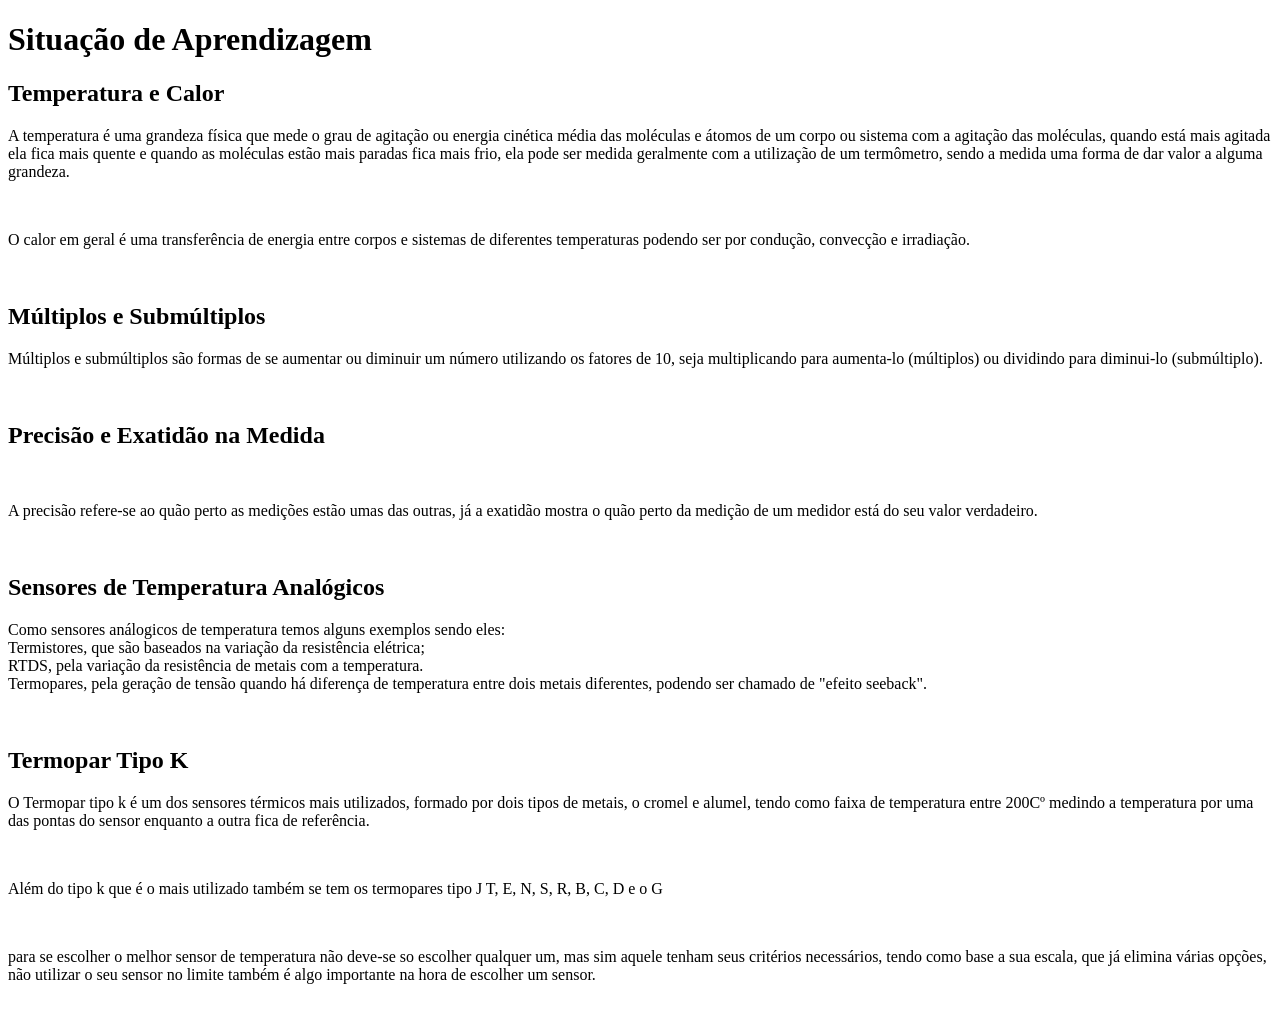
==== index.html @ 2132181e "primeira versão" ====
<!DOCTYPE html>
<html lang="pt-BR">
<head>
    <meta charset="UTF-8">
    <meta name="viewport" content="width=device-width, initial-scale=1.0">
    <link rel="stylesheet" href="./style.css">
    <title>Situação de aprendizagem</title>
</head>
<body>
    <h1>Situação de Aprendizagem</h1>
    <h2>Temperatura e Calor</h2>
    <p>A temperatura é uma grandeza física que mede o grau de agitação ou energia cinética média das moléculas e átomos de um corpo ou sistema com a agitação das moléculas, quando está mais agitada ela fica mais quente e quando as moléculas estão mais paradas fica mais frio, ela pode ser medida geralmente com a utilização de um termômetro, sendo a medida uma forma de dar valor a alguma grandeza.</p><br>
    <p>O calor em geral é uma transferência de energia entre corpos e sistemas de diferentes temperaturas podendo ser por condução, convecção e irradiação.</p><br>
    <h2>Múltiplos e Submúltiplos</h2>
    <p>Múltiplos e submúltiplos são formas de se aumentar ou diminuir um número utilizando os fatores de 10, seja multiplicando para aumenta-lo (múltiplos) ou dividindo para diminui-lo (submúltiplo).</p><br>
    <h2>Precisão e Exatidão na Medida</h2><br>
    <p>A precisão refere-se ao quão perto as medições estão umas das outras, já a exatidão mostra o quão perto da medição de um medidor está do seu valor verdadeiro.</p><br>
    
    <h2>Sensores de Temperatura Analógicos</h2>
    <p>Como sensores análogicos de temperatura temos alguns exemplos sendo eles: <br>
    Termistores, que são baseados na variação da resistência elétrica; <br>
    RTDS, pela variação da resistência de metais com a temperatura. <br>
    Termopares, pela geração de tensão quando há diferença de temperatura entre dois metais diferentes, podendo ser chamado de "efeito seeback".</p><br>
    <h2>Termopar Tipo K</h2>
    <p>O Termopar tipo k é um dos sensores térmicos mais utilizados, formado por dois tipos de metais, o cromel e alumel, tendo como faixa de temperatura entre 200Cº medindo a temperatura por uma das pontas do sensor enquanto a outra fica de referência.</p><br>
    <p>Além do tipo k que é o mais utilizado também se tem os termopares tipo J T, E, N, S, R, B, C, D e o G</p><br>
    <p>para se escolher o melhor sensor de temperatura não deve-se so escolher qualquer um, mas sim aquele tenham seus critérios necessários, tendo como base a sua escala, que já elimina várias opções, não utilizar o seu sensor no limite também é algo importante na hora de escolher um sensor.</p><br>


    

</body>
</html>
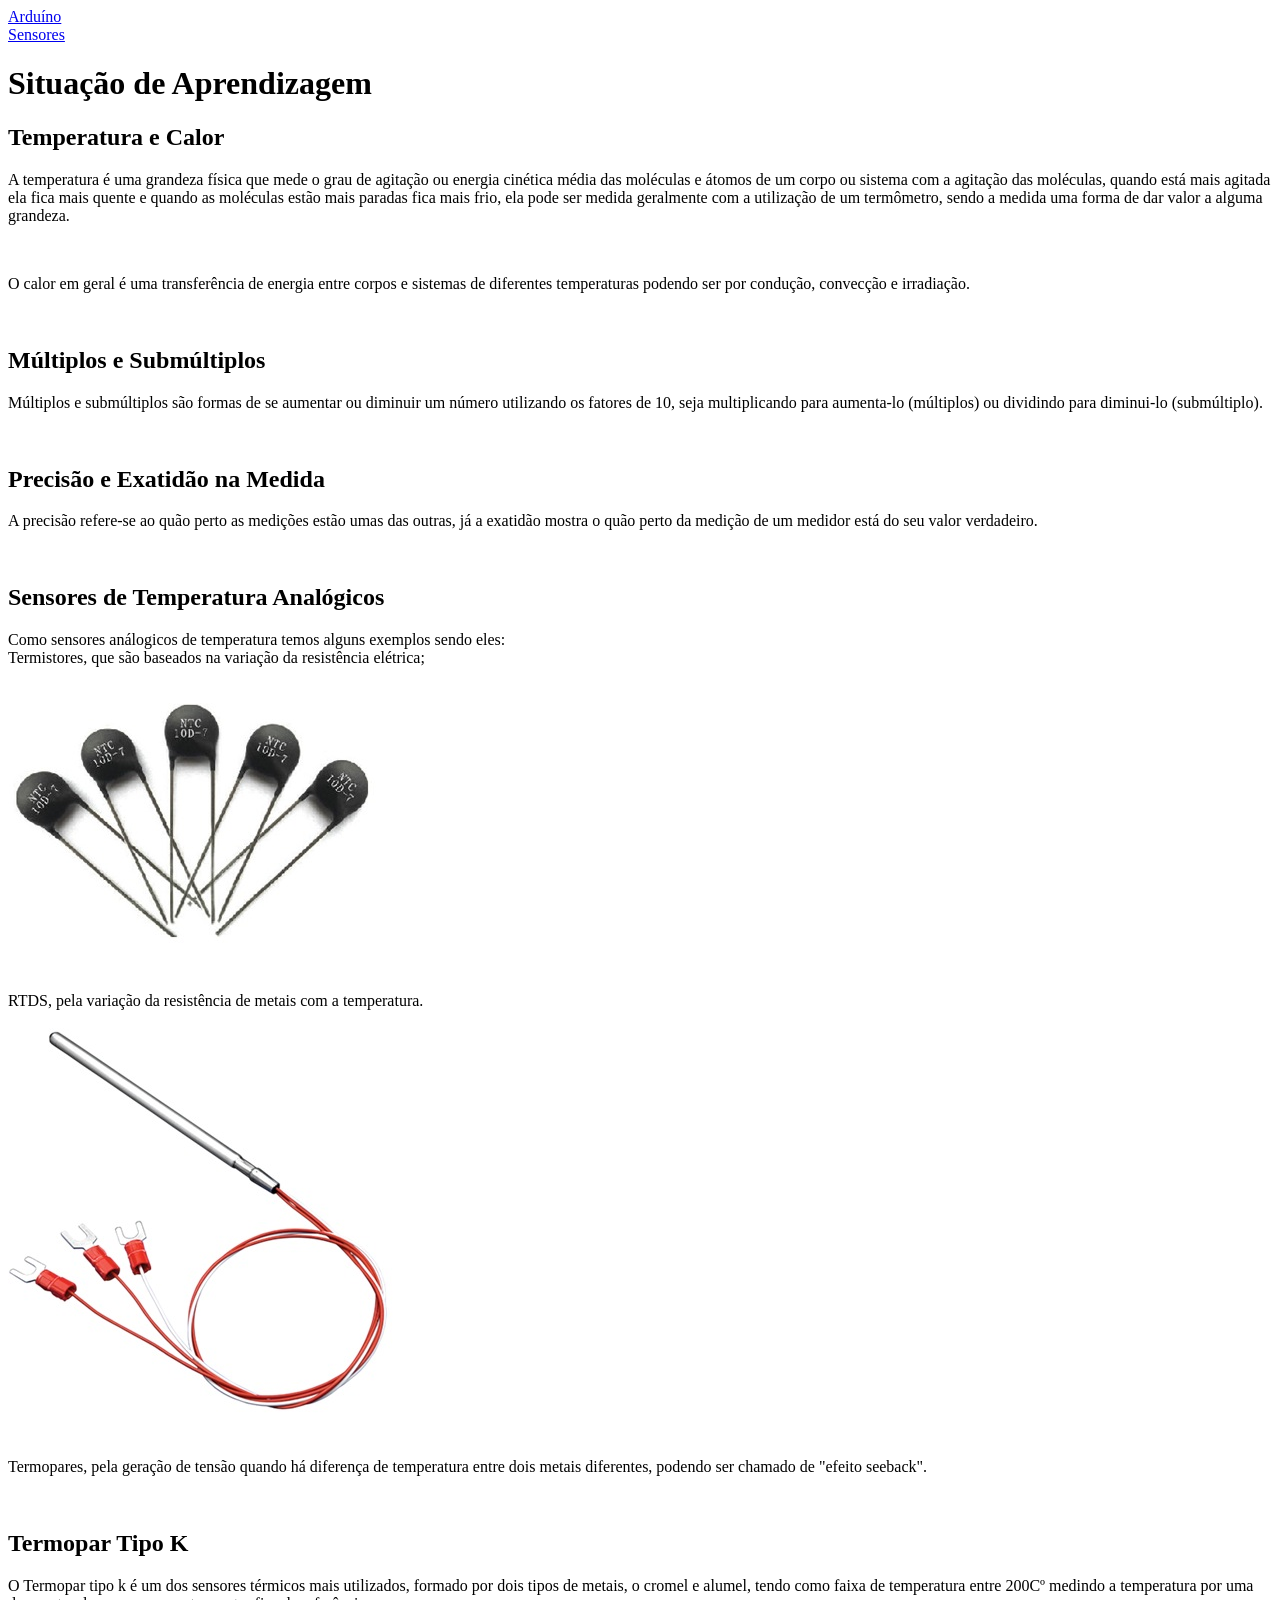
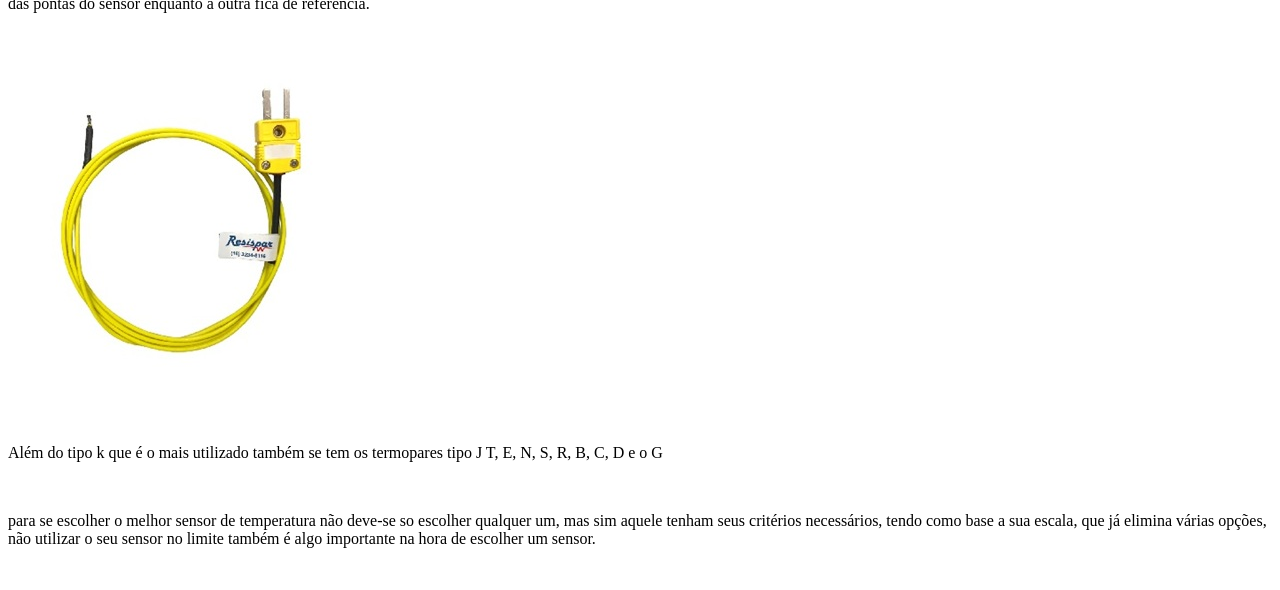
==== commit cc699764: "terceira versão" ====
--- a/index.html
+++ b/index.html
@@ -6,6 +6,12 @@
     <link rel="stylesheet" href="./style.css">
     <title>Situação de aprendizagem</title>
 </head>
+<header>
+    <div>
+        <nav><a href="./html/arduino.html">Arduíno</a></nav>
+        <nav><a href="./html/sensores.html">Sensores</a></nav>
+    </div>
+</header>
 <body>
     <h1>Situação de Aprendizagem</h1>
     <h2>Temperatura e Calor</h2>
@@ -13,16 +19,19 @@
     <p>O calor em geral é uma transferência de energia entre corpos e sistemas de diferentes temperaturas podendo ser por condução, convecção e irradiação.</p><br>
     <h2>Múltiplos e Submúltiplos</h2>
     <p>Múltiplos e submúltiplos são formas de se aumentar ou diminuir um número utilizando os fatores de 10, seja multiplicando para aumenta-lo (múltiplos) ou dividindo para diminui-lo (submúltiplo).</p><br>
-    <h2>Precisão e Exatidão na Medida</h2><br>
+    <h2>Precisão e Exatidão na Medida</h2>
     <p>A precisão refere-se ao quão perto as medições estão umas das outras, já a exatidão mostra o quão perto da medição de um medidor está do seu valor verdadeiro.</p><br>
     
     <h2>Sensores de Temperatura Analógicos</h2>
     <p>Como sensores análogicos de temperatura temos alguns exemplos sendo eles: <br>
-    Termistores, que são baseados na variação da resistência elétrica; <br>
-    RTDS, pela variação da resistência de metais com a temperatura. <br>
+    Termistores, que são baseados na variação da resistência elétrica; <br><br><br>
+    <img src="./img/termistores.jpg" alt=""><br><br><br>
+    RTDS, pela variação da resistência de metais com a temperatura. <br><br>
+    <img src="./img/rtds.jpg" alt=""><br><br><br>
     Termopares, pela geração de tensão quando há diferença de temperatura entre dois metais diferentes, podendo ser chamado de "efeito seeback".</p><br>
     <h2>Termopar Tipo K</h2>
     <p>O Termopar tipo k é um dos sensores térmicos mais utilizados, formado por dois tipos de metais, o cromel e alumel, tendo como faixa de temperatura entre 200Cº medindo a temperatura por uma das pontas do sensor enquanto a outra fica de referência.</p><br>
+    <img src="./img/termopar_tipo-k.jpg" alt=""><br>
     <p>Além do tipo k que é o mais utilizado também se tem os termopares tipo J T, E, N, S, R, B, C, D e o G</p><br>
     <p>para se escolher o melhor sensor de temperatura não deve-se so escolher qualquer um, mas sim aquele tenham seus critérios necessários, tendo como base a sua escala, que já elimina várias opções, não utilizar o seu sensor no limite também é algo importante na hora de escolher um sensor.</p><br>
 
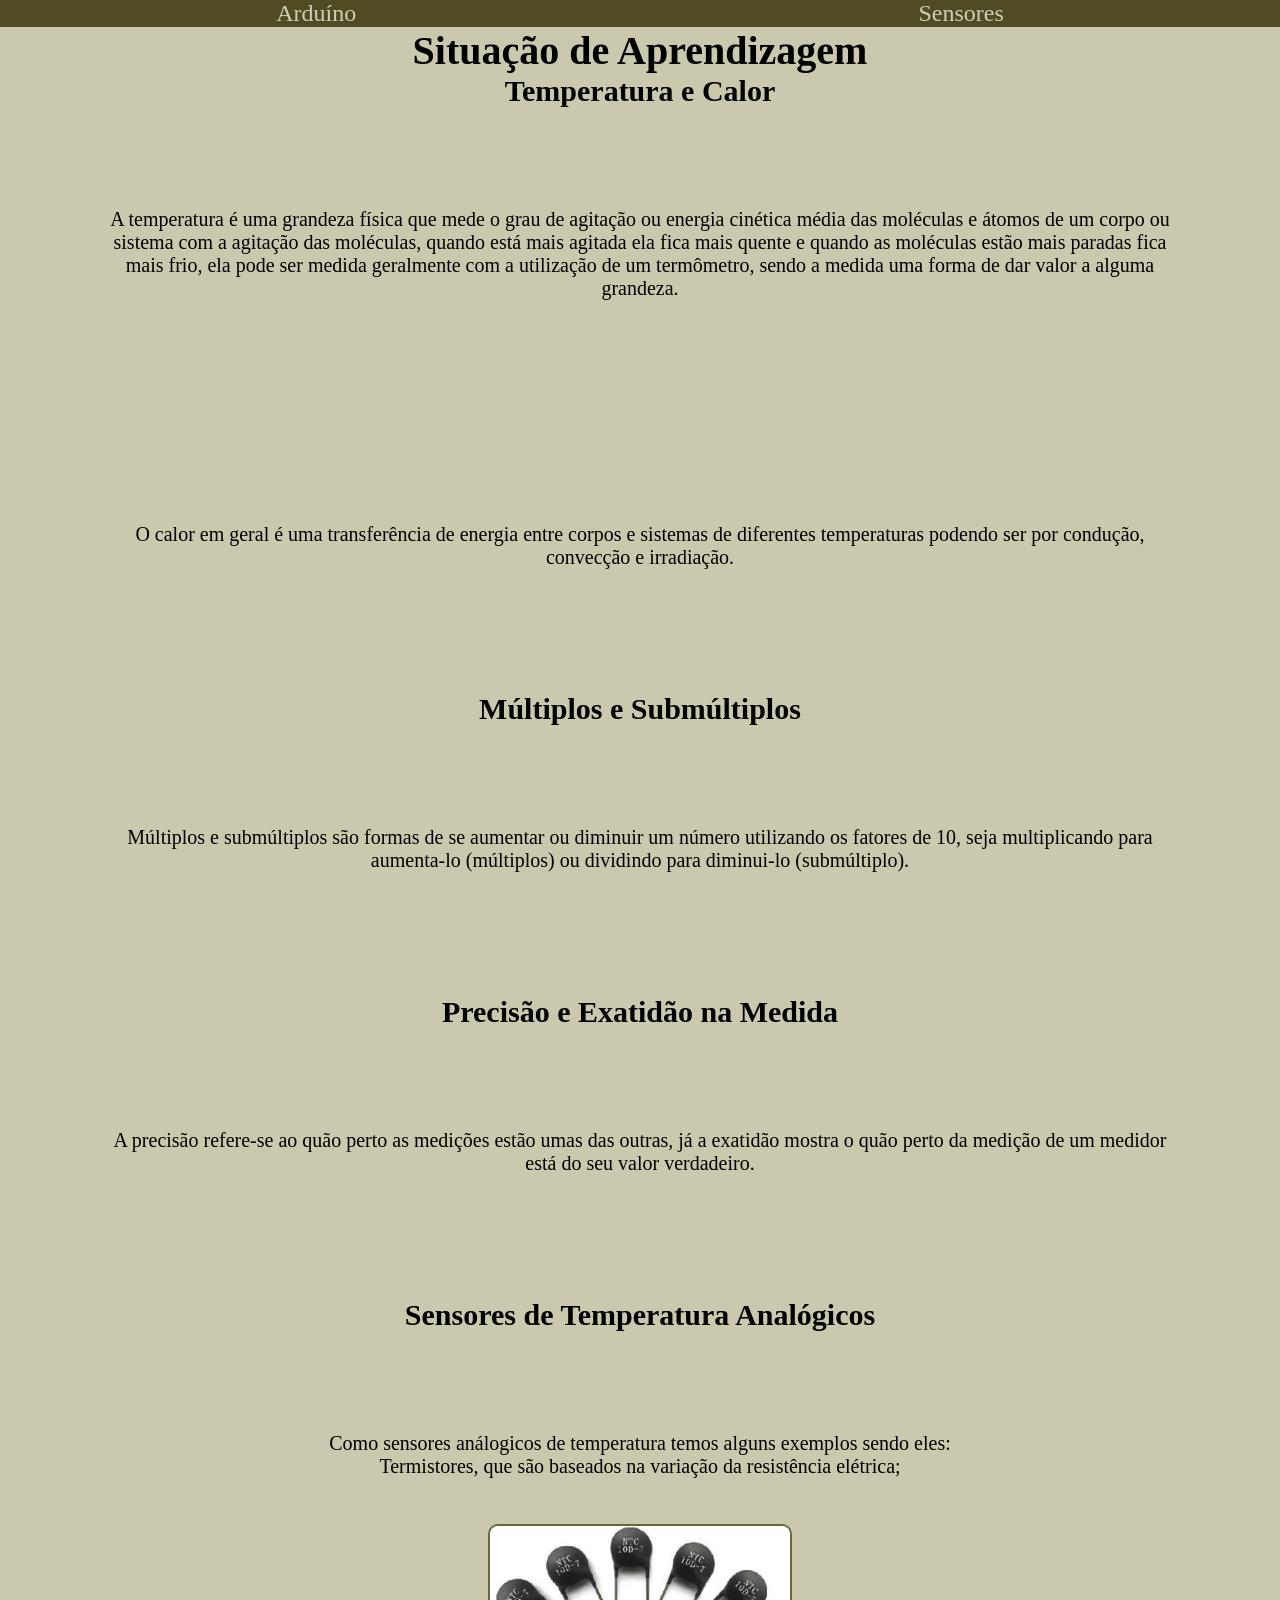
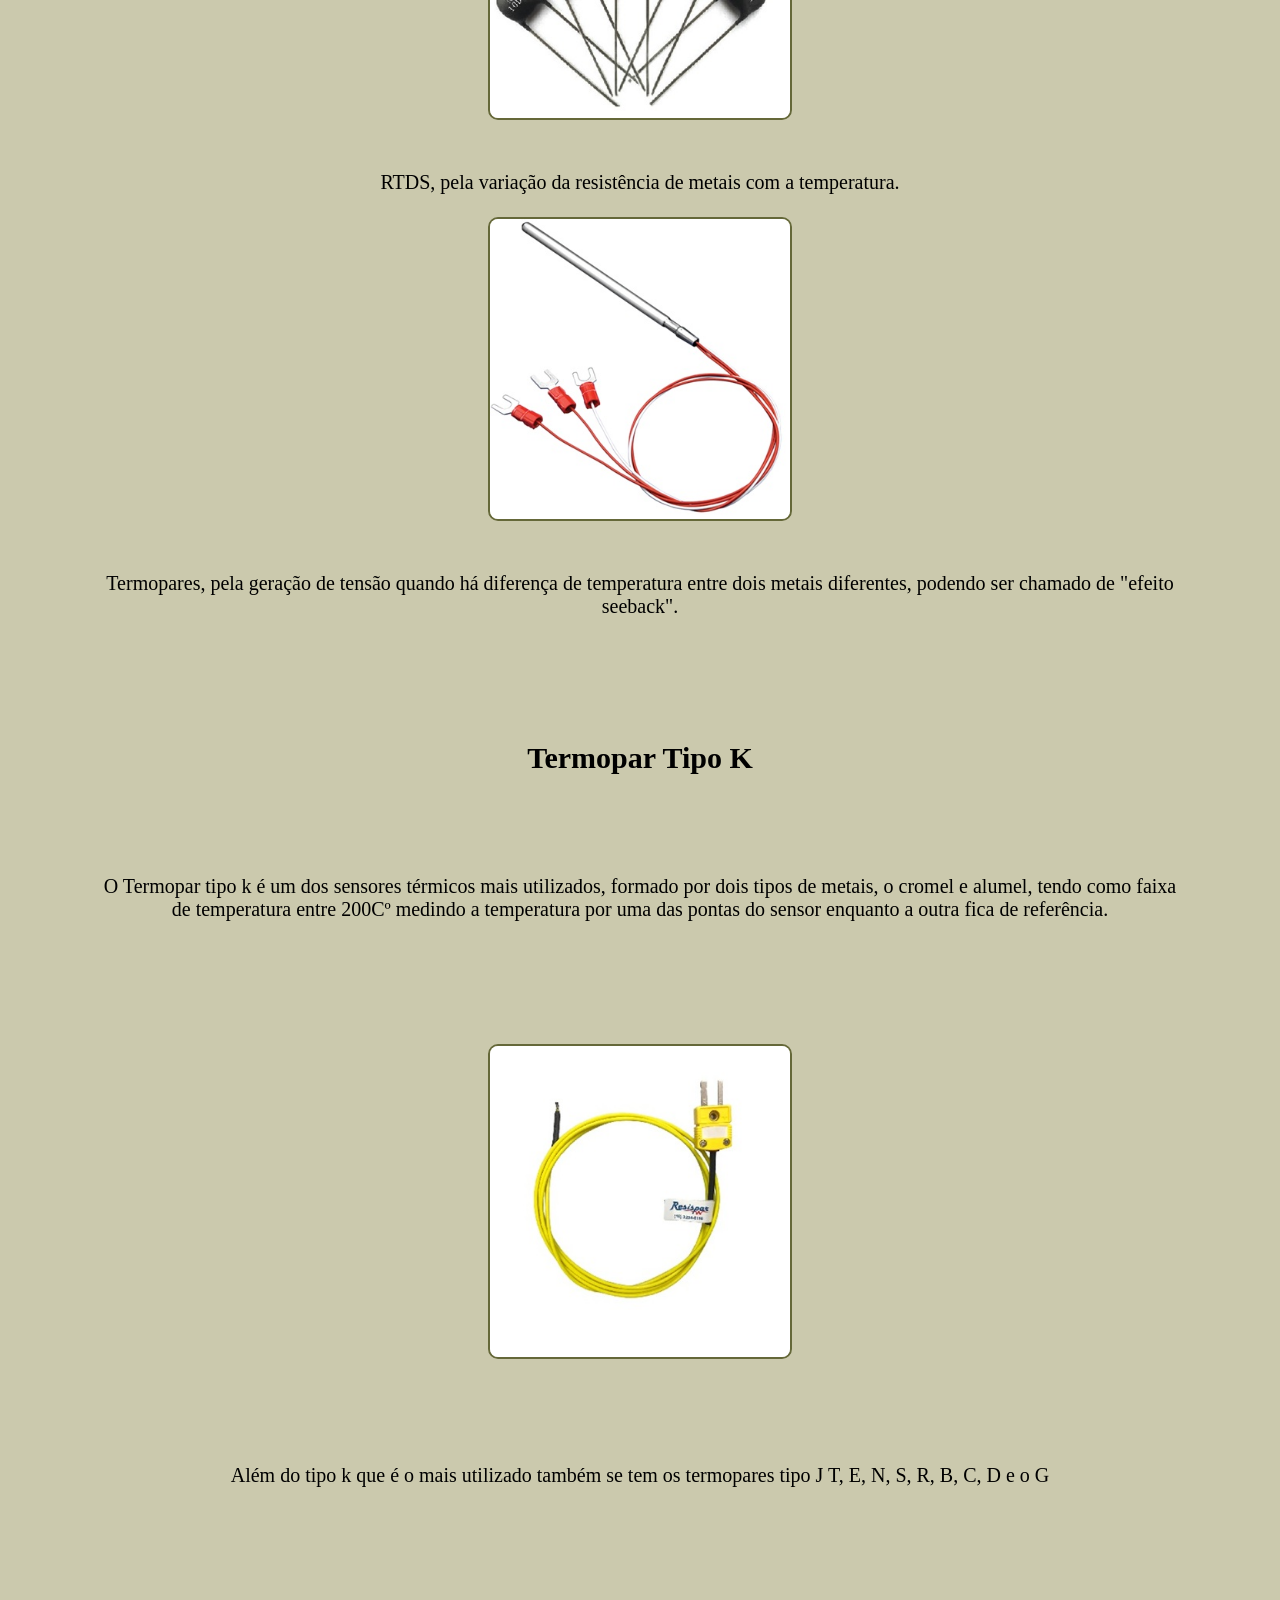
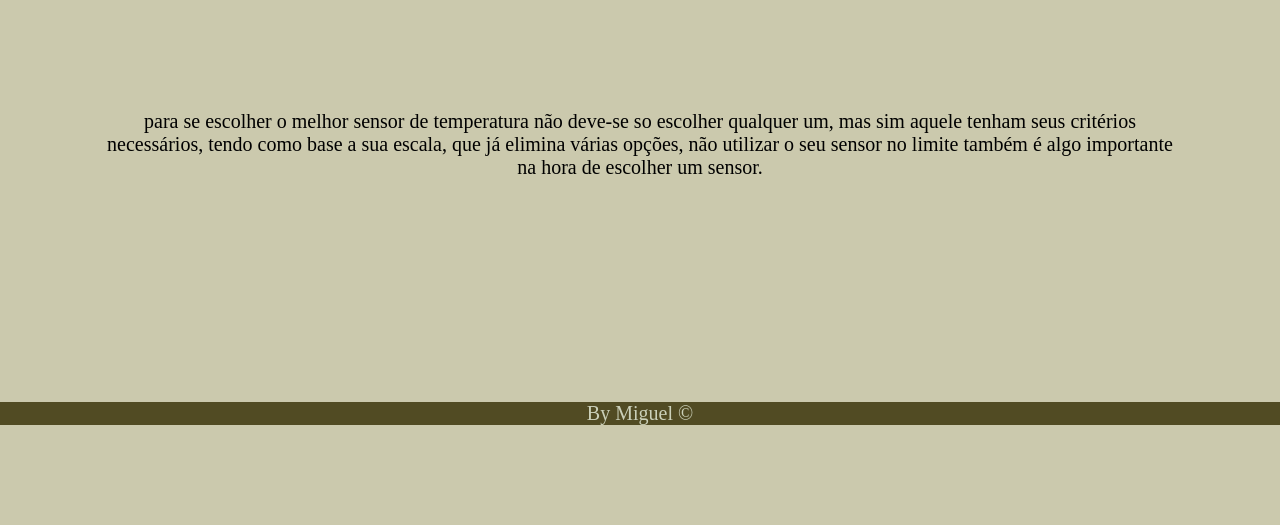
==== commit 6c7b2651: "quarta versão" ====
--- a/index.html
+++ b/index.html
@@ -3,13 +3,15 @@
 <head>
     <meta charset="UTF-8">
     <meta name="viewport" content="width=device-width, initial-scale=1.0">
-    <link rel="stylesheet" href="./style.css">
+    <link rel="stylesheet" href="./css/style.css">
     <title>Situação de aprendizagem</title>
 </head>
 <header>
     <div>
-        <nav><a href="./html/arduino.html">Arduíno</a></nav>
-        <nav><a href="./html/sensores.html">Sensores</a></nav>
+        <nav>
+            <a href="./html/arduino.html">Arduíno</a>
+            <a href="./html/sensores.html">Sensores</a>
+        </nav>
     </div>
 </header>
 <body>
@@ -39,4 +41,7 @@
     
 
 </body>
+<footer>
+    <p>By Miguel &copy;</p>
+</footer>
 </html>
--- a/css/style.css
+++ b/css/style.css
@@ -0,0 +1,88 @@
+*{
+    padding: 0px;
+    margin: 0px;
+}
+
+body{
+    background-color: #CBC9AD;
+    color: black;
+    text-align: center;
+    font-size: 1.25rem;
+    /* border: 24px solid #656839; */
+}
+
+
+video{
+    size: 390px;
+}
+
+header{
+    background-color: #514B23;
+    text-decoration: none;
+
+}
+
+nav{
+    display: flex;
+    flex-direction: row;
+    align-items: center;
+    justify-content: space-around;
+    gap: 10px;
+}
+
+header a{
+    text-decoration: none;
+    color: #CBD0B9;
+    font-size: 1.5rem;
+    
+}
+
+a{
+    color: rgba(151, 151, 98, 0.658);
+}
+
+a:hover{
+    border-radius: 8px;
+    padding: 8px;
+    background-color: rgb(170, 169, 169);
+}
+
+iframe{
+    width: 360px;
+    height: 360px;
+    border-radius: 10px;
+}
+
+a:hover{
+    padding: 10px;
+}
+
+img{
+    border-radius: 10px;
+    border: 2px solid #656839; 
+    width: 90%;
+    max-width: 300px;
+    height: auto;
+}
+
+video{
+    width: 90%;
+    max-width: 300px;
+    height: auto;
+}
+
+footer{
+    background-color: #514B23;
+    bottom: 0;
+    color: #CBD0B9;
+}
+
+p{
+    margin: 100px;
+}
+
+@media(max-width: 800px){
+    p{
+        margin: 50px;
+    }
+}
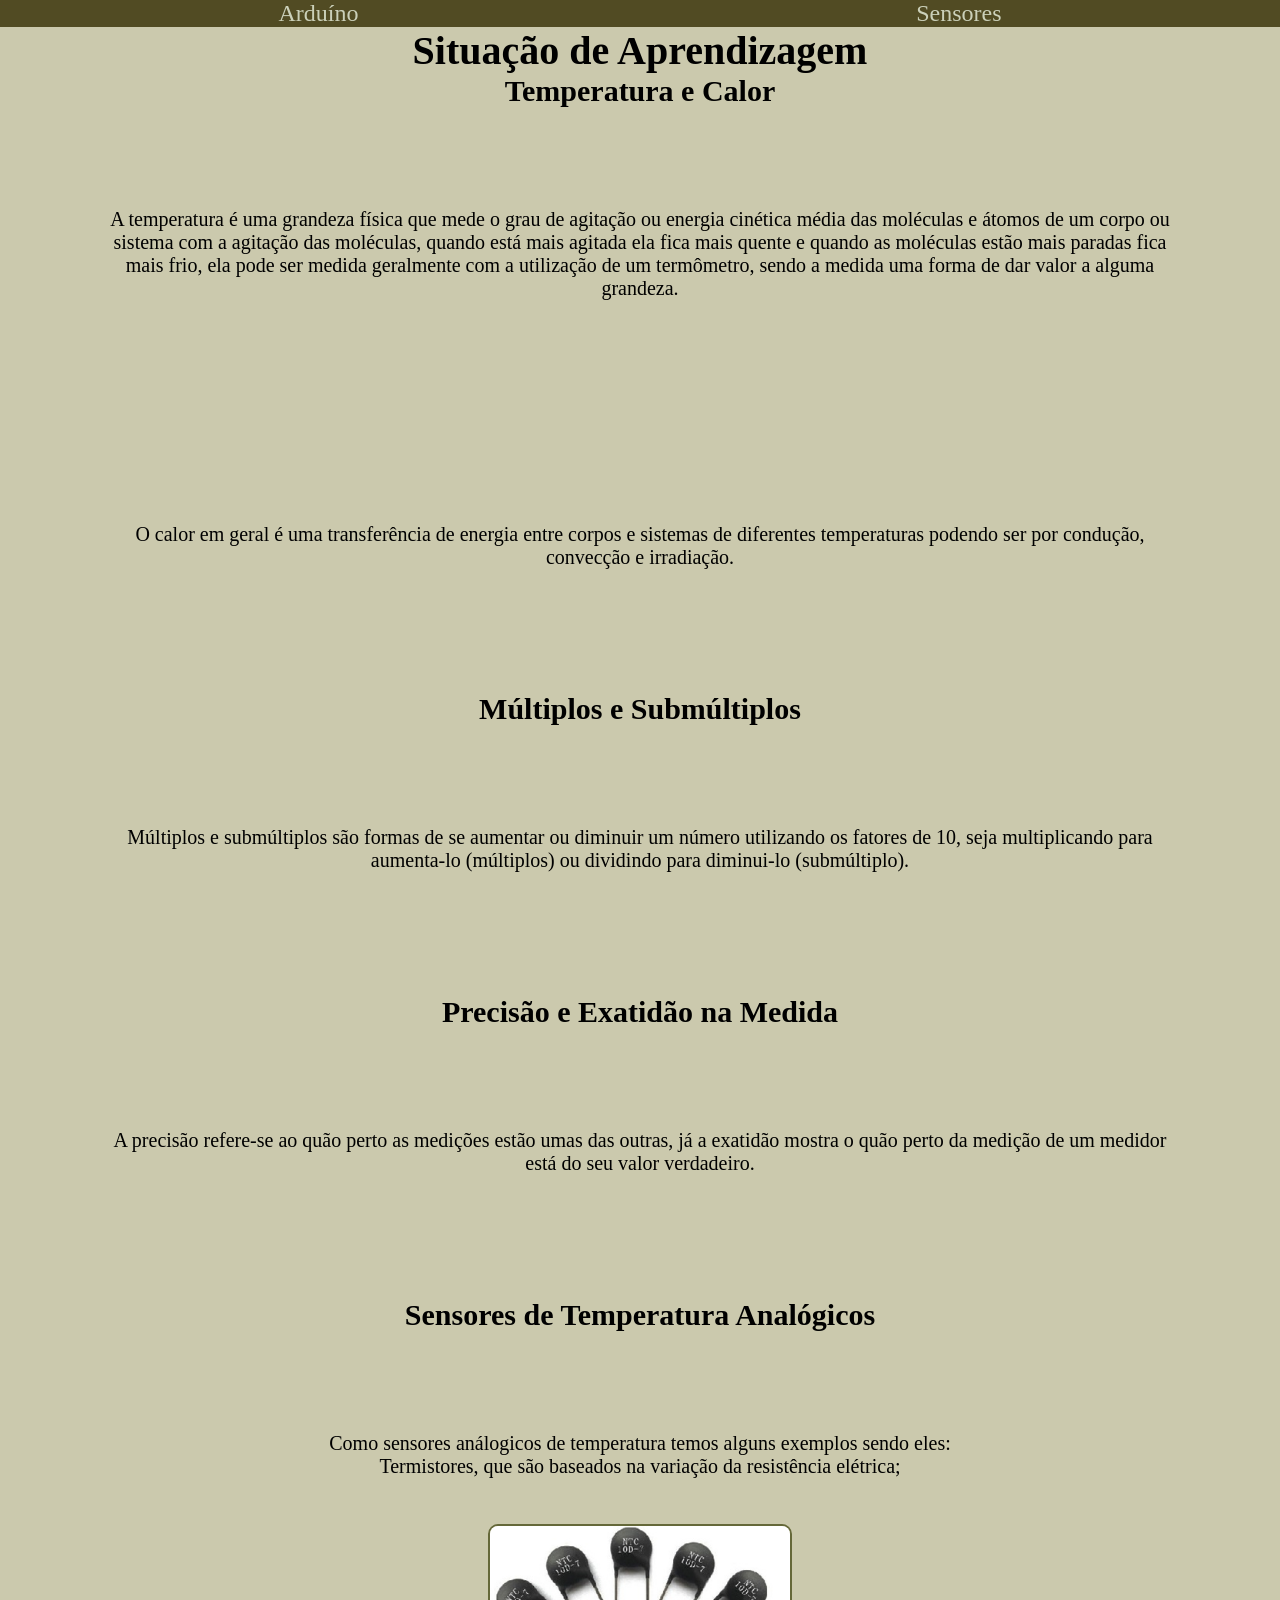
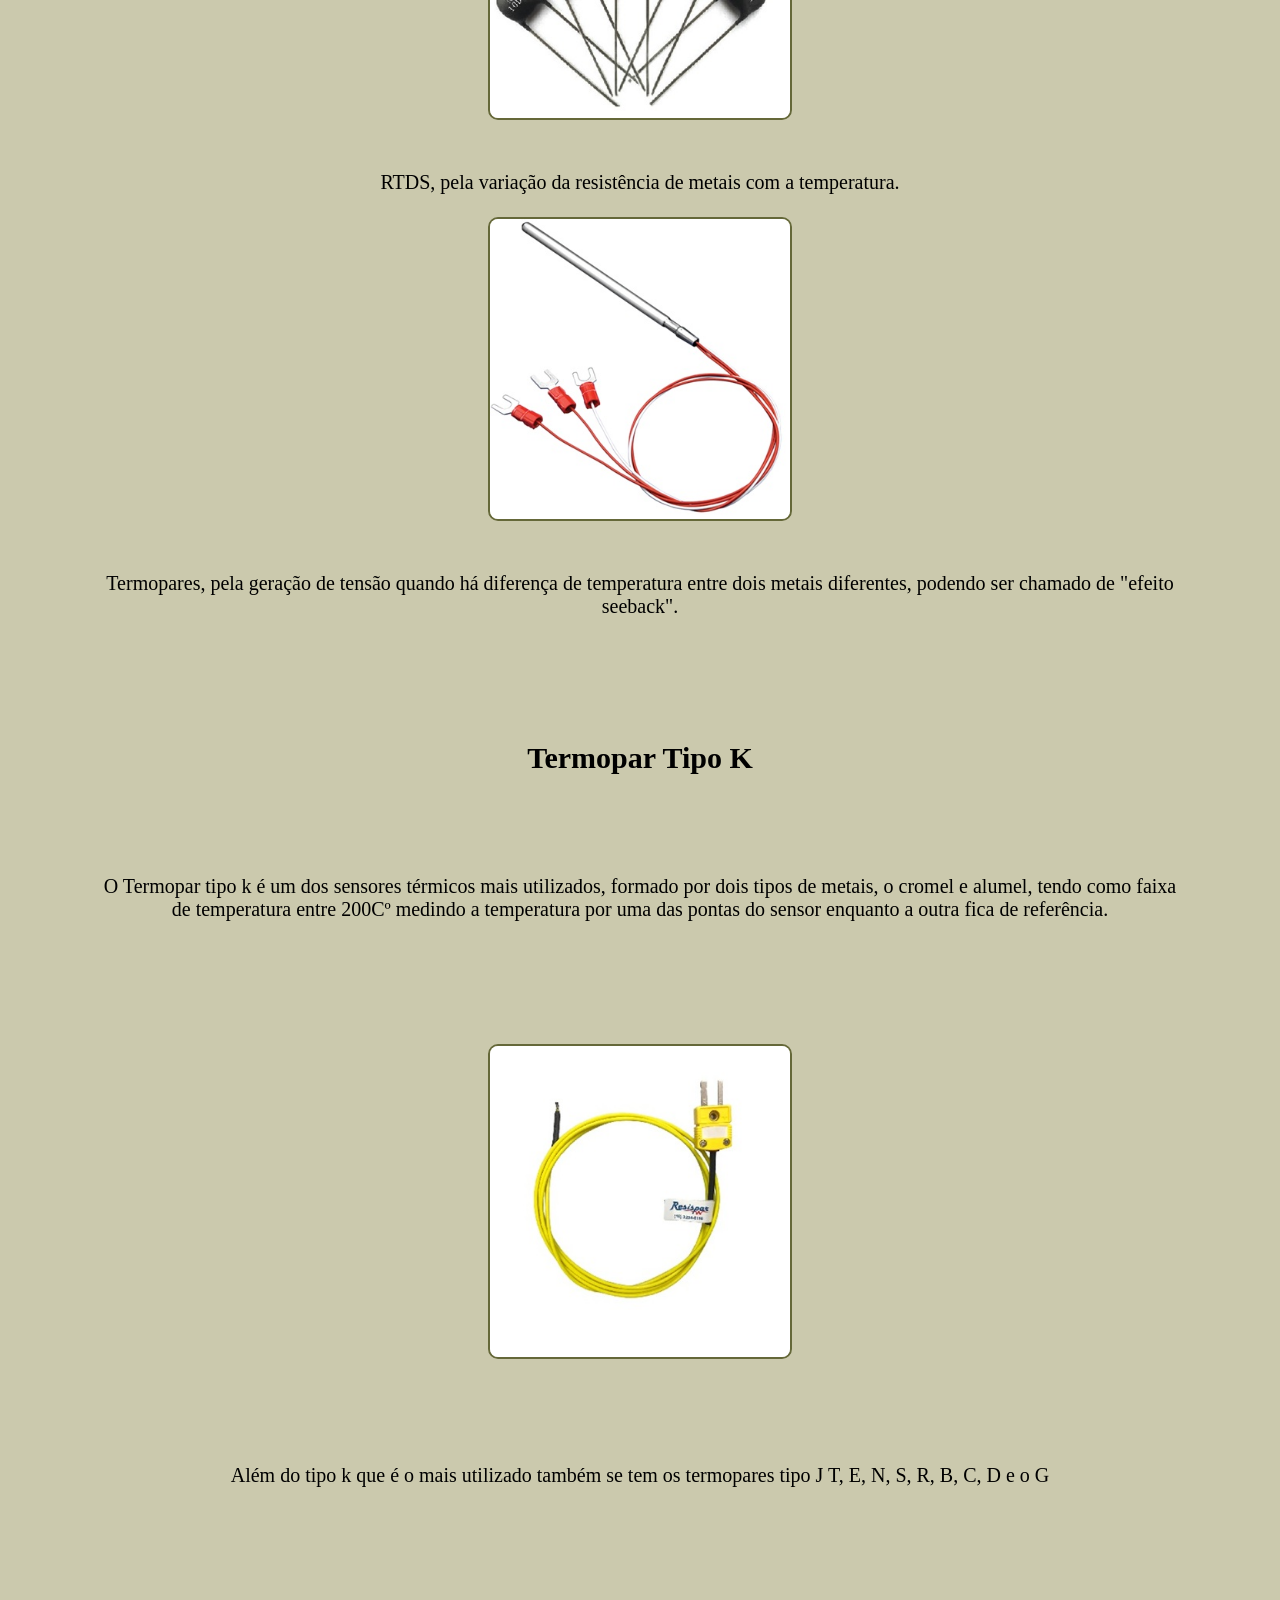
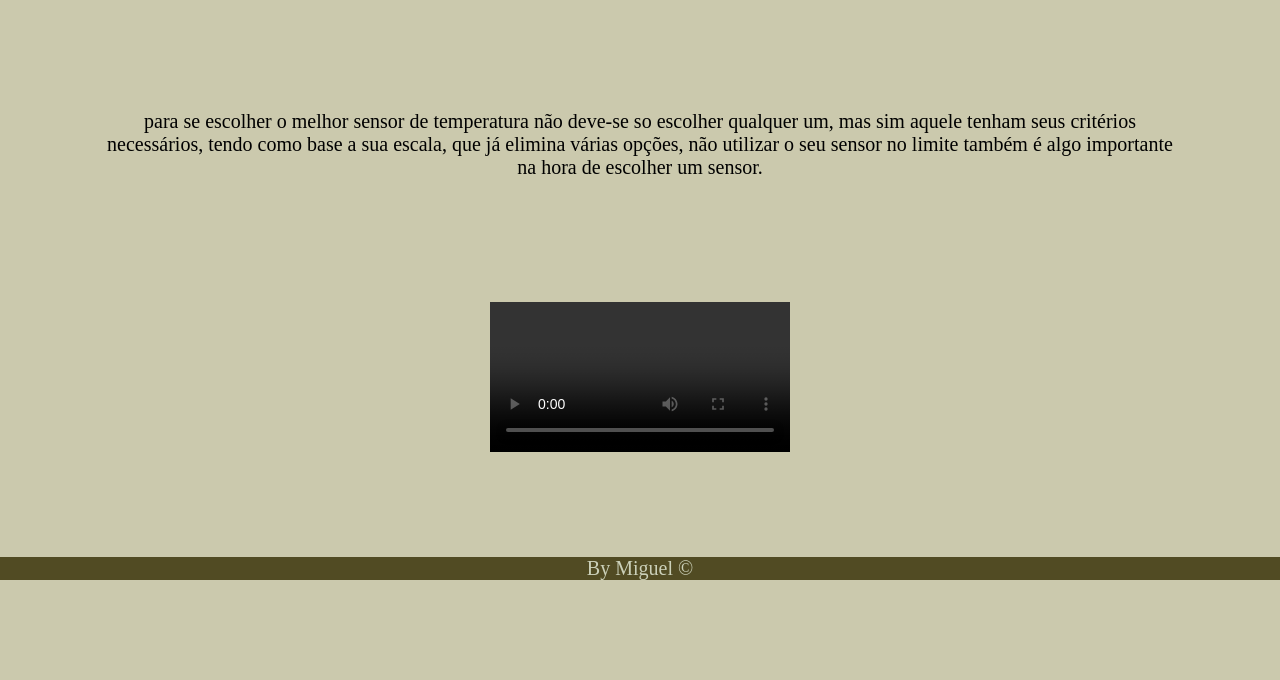
==== commit 59398bbd: "sexta versão" ====
--- a/index.html
+++ b/index.html
@@ -36,7 +36,9 @@
     <img src="./img/termopar_tipo-k.jpg" alt=""><br>
     <p>Além do tipo k que é o mais utilizado também se tem os termopares tipo J T, E, N, S, R, B, C, D e o G</p><br>
     <p>para se escolher o melhor sensor de temperatura não deve-se so escolher qualquer um, mas sim aquele tenham seus critérios necessários, tendo como base a sua escala, que já elimina várias opções, não utilizar o seu sensor no limite também é algo importante na hora de escolher um sensor.</p><br>
-
+    <video controls>
+        <source src="./img/video-termopar.mp4" type="video/mp4">
+    </video>
 
     
 
--- a/css/style.css
+++ b/css/style.css
@@ -27,7 +27,7 @@
     flex-direction: row;
     align-items: center;
     justify-content: space-around;
-    gap: 10px;
+    gap: 1px;
 }
 
 header a{
